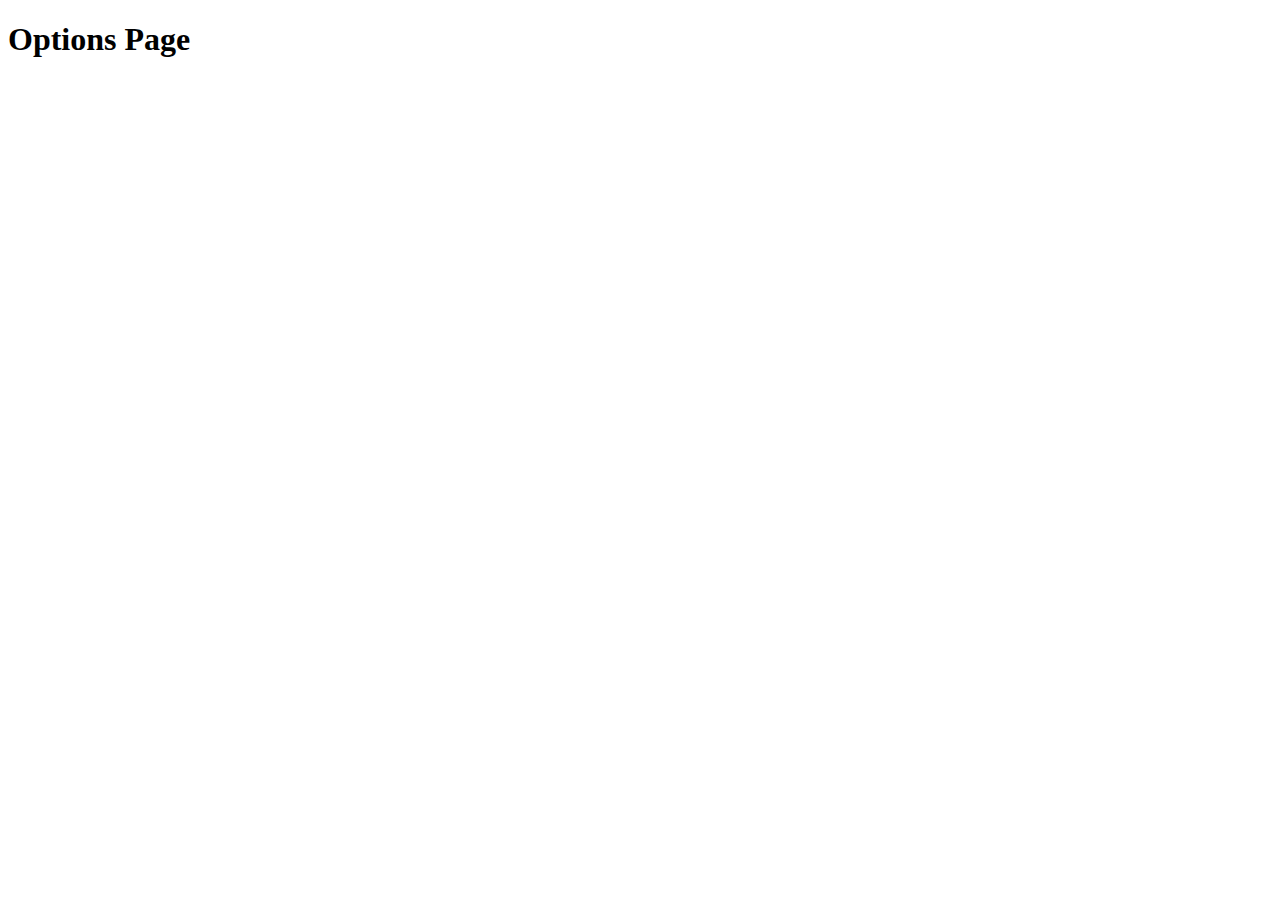
==== options/options.html @ 02539fdc "created options page" ====
<!DOCTYPE html>
<html lang="en">
<head>
    <meta charset="UTF-8">
    <meta name="viewport" content="width=device-width, initial-scale=1.0">
    <title>Document</title>
</head>
<body>
    <h1>Options Page</h1>
</body>
</html>
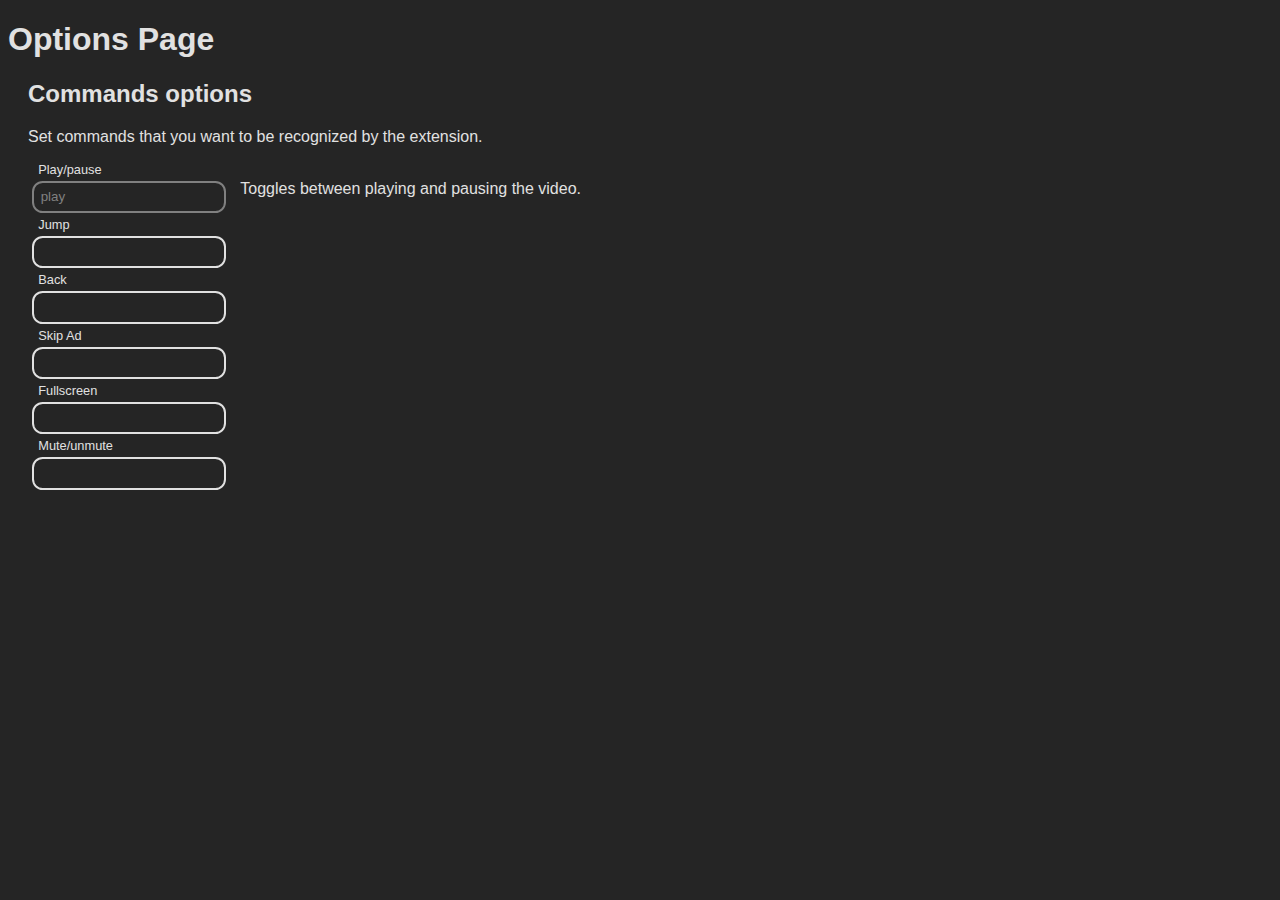
==== commit 0acbd3c7: "testing" ====
--- a/options/options.html
+++ b/options/options.html
@@ -3,9 +3,59 @@
 <head>
     <meta charset="UTF-8">
     <meta name="viewport" content="width=device-width, initial-scale=1.0">
+    <link rel="stylesheet" href="options.css">
     <title>Document</title>
 </head>
 <body>
-    <h1>Options Page</h1>
+    <div class="wrapper">
+        <h1>Options Page</h1>
+        <section>
+            <div class="command-options-group">
+                
+                <h2>Commands options</h2>
+                <p>Set commands that you want to be recognized by the extension.</p>
+                
+                <div class="command-info">
+                    <div class="command-input">
+                        <label for="">Play/pause</label>
+                        <input type="text" value="play" disabled>
+                    </div>
+                    <p class="command-description">Toggles between playing and pausing the video.</p>
+                </div>
+                <div class="command-info">
+                    <div class="command-input">
+                        <label for="">Jump</label>
+                        <input type="text" >
+                    </div>
+                </div>
+                <div class="command-info">
+                    <div class="command-input">
+                        <label for="">Back</label>
+                        <input type="text">
+                    </div>
+                </div>
+                <div class="command-info">
+                    <div class="command-input">
+                        <label for="">Skip Ad</label>
+                        <input type="text">
+                    </div>
+                </div>
+                <div class="command-info">
+                    <div class="command-input">
+                        <label for="">Fullscreen</label>
+                        <input type="text">
+                    </div>
+                </div>
+                <div class="command-info">
+                    <div class="command-input">
+                        <label for="">Mute/unmute</label>
+                        <input type="text">
+                    </div>
+                </div>
+            
+            </div>
+        </section>
+    </div>
+    <script src="options.js"></script>
 </body>
 </html>--- a/options/options.css
+++ b/options/options.css
@@ -0,0 +1,44 @@
+body {
+    font-size: 1rem;
+    font-family: 'Segoe UI', Tahoma, Geneva, Verdana, sans-serif;
+    color: #e1e1e1;
+    background-color: #252525;
+}
+
+.command-options-group {
+    margin-left: 20px;
+}
+
+.command-info {
+    display: flex;
+    align-items: center;
+    gap: 10px;
+}
+
+.command-input {
+    display: flex;
+    flex-direction: column;
+}
+
+.command-input input {
+    max-width: 200px;
+    background-color: inherit;
+    border: solid 2px #e1e1e1;
+    border-radius: .8em;
+    padding: .5em;
+    margin: .3em;
+    color: #e1e1e1;
+}
+
+.command-input input:disabled {
+    border-color: grey;
+    color: grey;
+}
+
+.command-input label{
+    font-size: .8em;
+    margin-left: .8em;
+}
+
+
+
